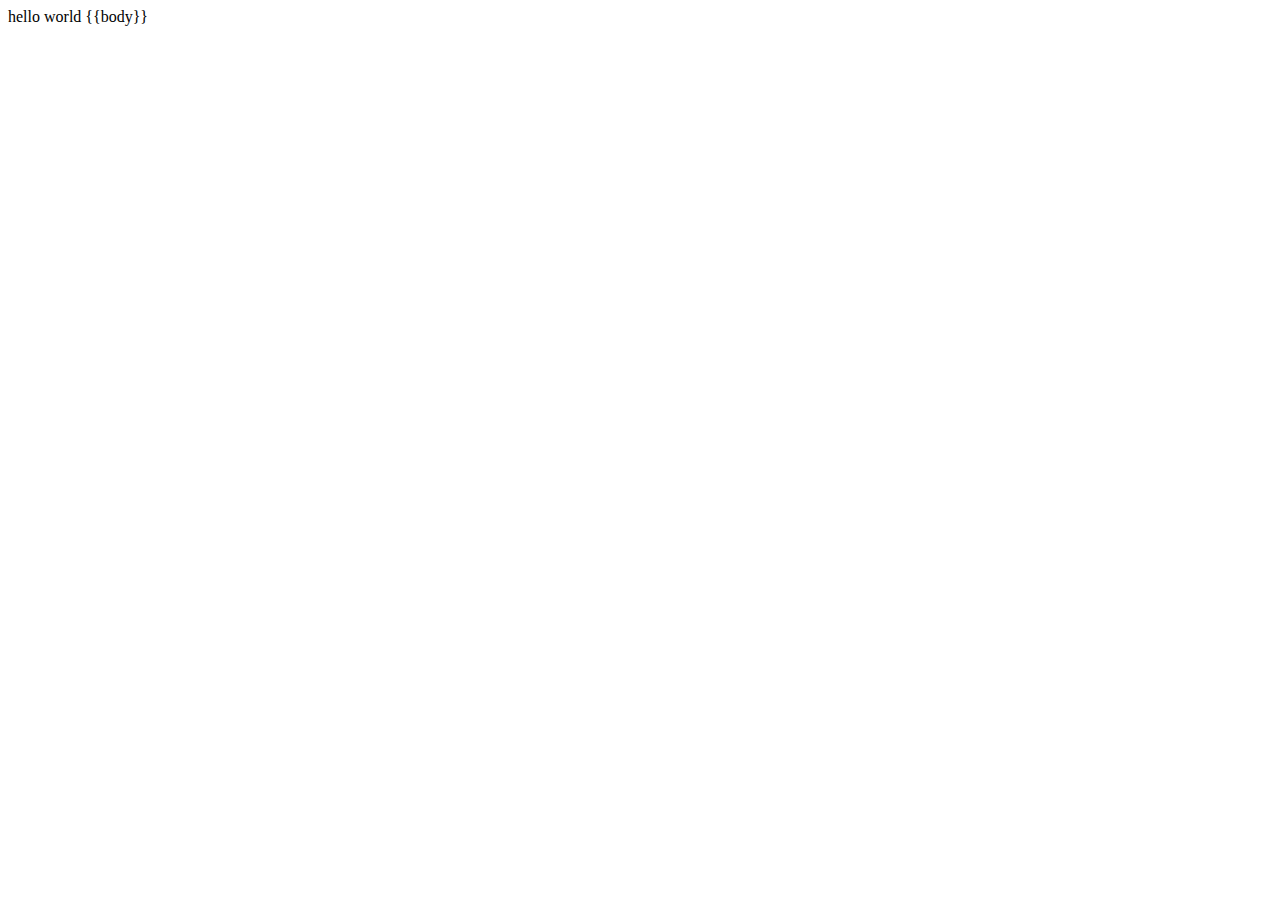
==== index.html @ 1850aff8 "add css and index.html" ====
<!DOCTYPE html>
<html>
  <head>
    <link rel="stylesheet" type="text/css" href="/css/style.css">
    <link rel="icon" type="image/png" sizes="16x16" href="/img/favicon.ico">
    <meta charset="UTF-8" name="viewport" content="width=device-width, initial-scale=1">
    <meta name="viewport" content="width=device-width, initial-scale=1">
  </head>

  <body>
    <main>
      hello world
      {{body}}
    </main>
  </body>
</html>
---- css/style.css ----
table {
    width: 50%;
}
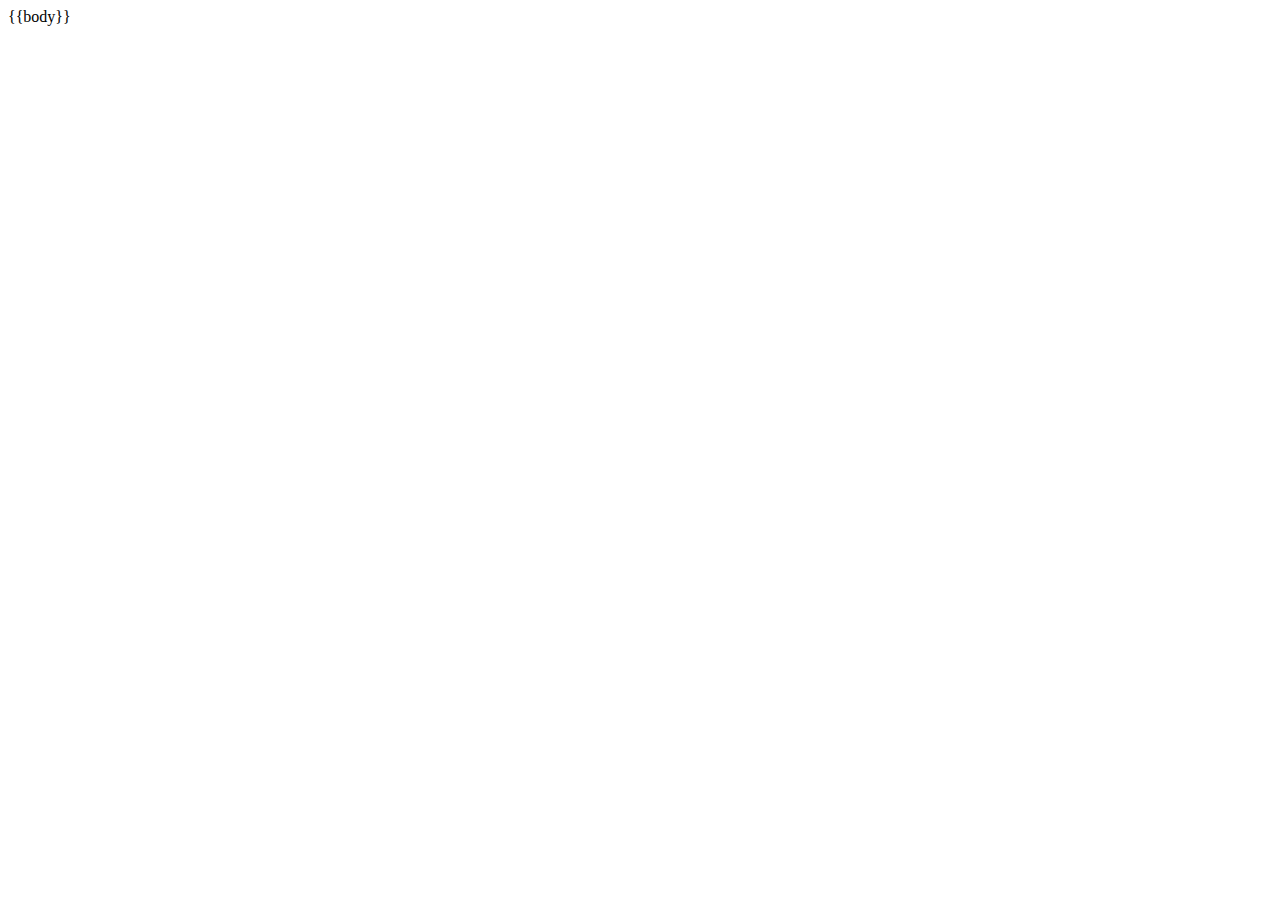
==== commit bdc2f4f6: "remove hello world and fix float formatting" ====
--- a/index.html
+++ b/index.html
@@ -9,7 +9,6 @@
 
   <body>
     <main>
-      hello world
       {{body}}
     </main>
   </body>
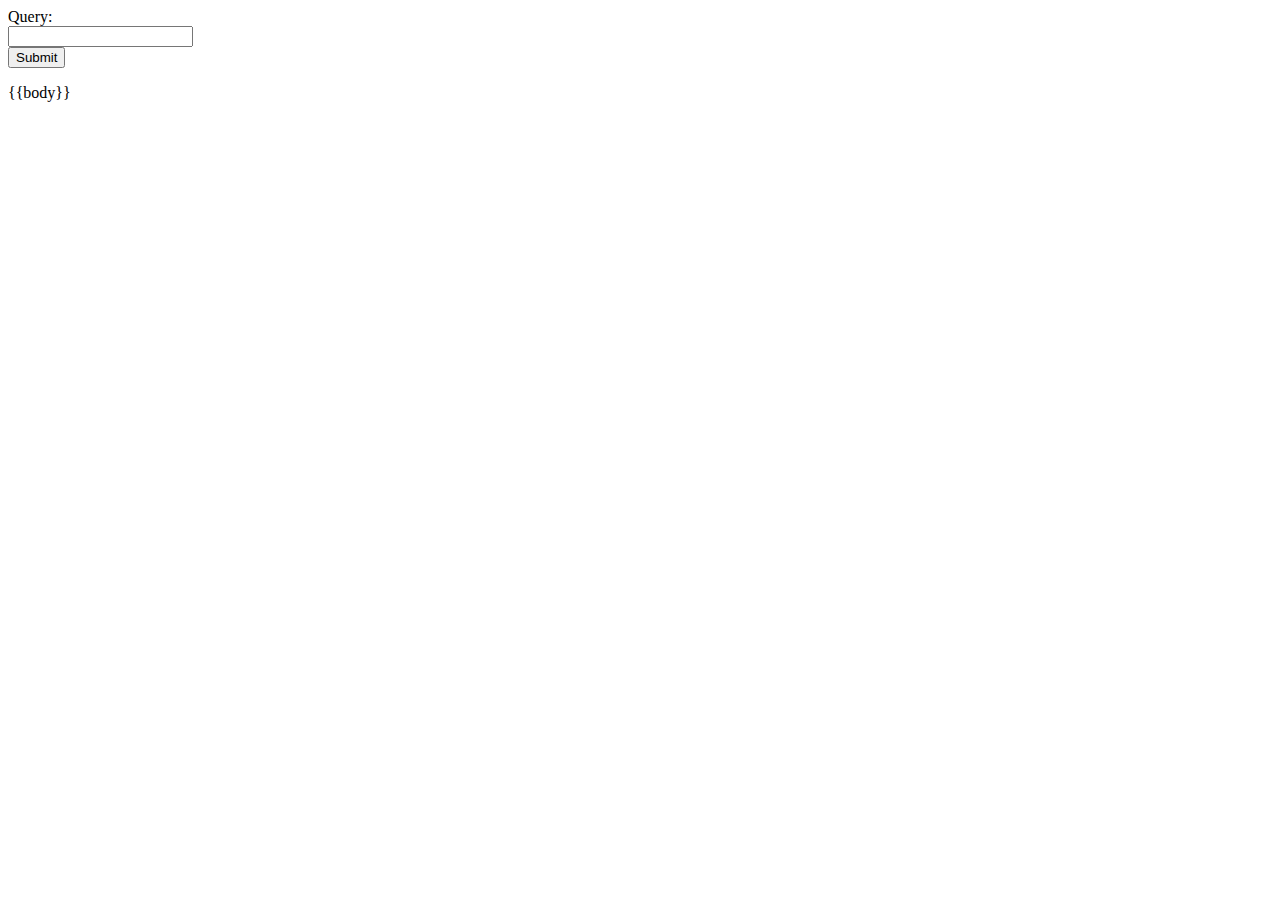
==== commit c6f3f99c: "add query form" ====
--- a/index.html
+++ b/index.html
@@ -6,10 +6,18 @@
     <meta charset="UTF-8" name="viewport" content="width=device-width, initial-scale=1">
     <meta name="viewport" content="width=device-width, initial-scale=1">
   </head>
-
+  <script type="text/javascript" src="js/sort.js"></script>
   <body>
     <main>
-      {{body}}
+      <form action="/">
+	<label for="fname">Query:</label><br>
+	<input type="text" id="fname" name="fname"><br>
+	<input type="submit" value="Submit">
+      </form>
+
+      <p>
+	{{body}}
+      </p>
     </main>
   </body>
 </html>
--- a/css/style.css
+++ b/css/style.css
@@ -1,3 +1,14 @@
 table {
-    width: 50%;
 }
+
+table, th, td {
+    border: 1px solid black;
+}
+
+table td:nth-child(1) {
+    padding-right: 20px;
+}
+table td:nth-child(2) {
+    text-align: right;
+    padding-left: 20px;
+}
